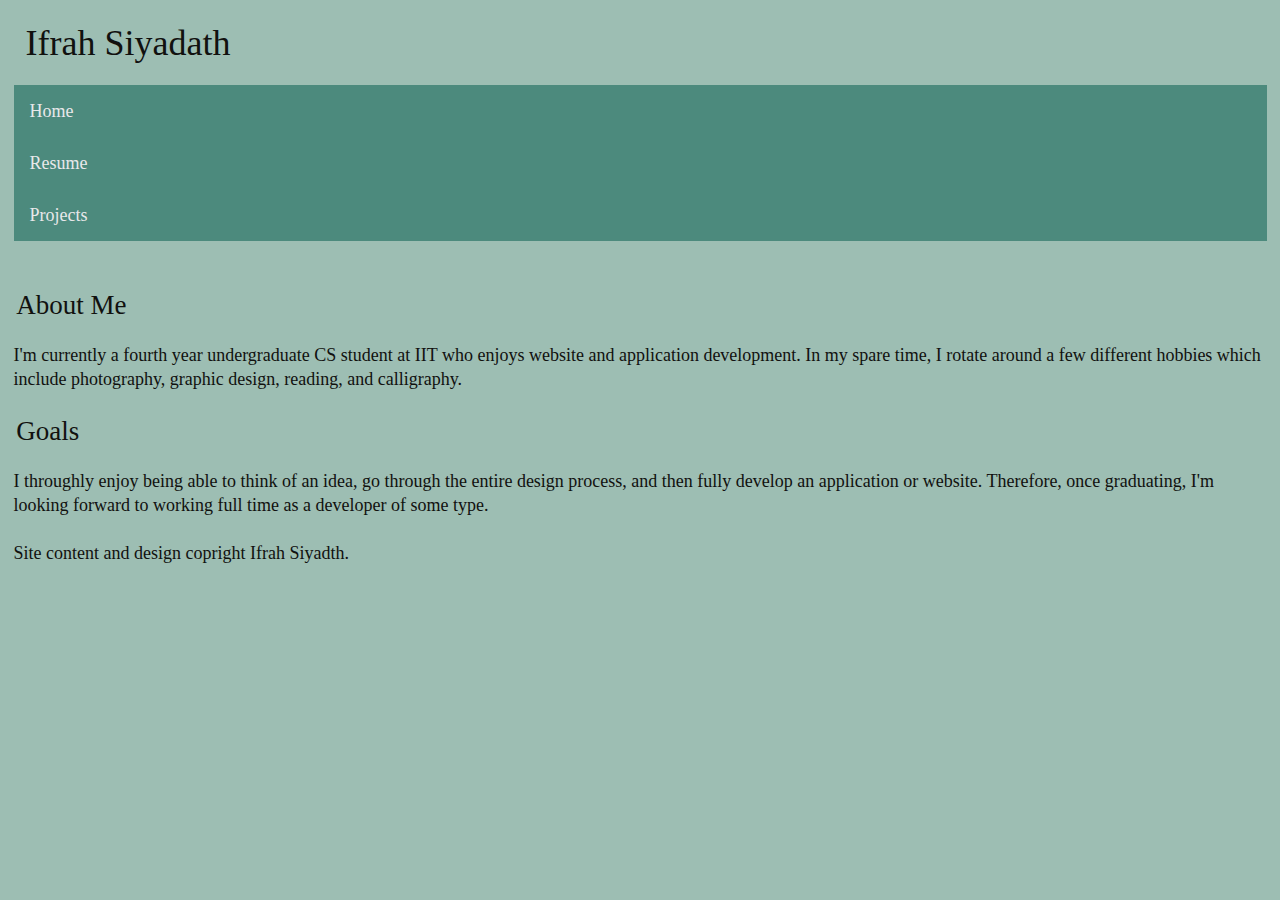
==== index.html @ c545a2a2 "Add basic css elements for draft" ====
<!DOCTYPE html>
<html lang="en">
  <head>
    <meta charset="utf-8" />
    <meta name="viewport" content="width=device-widith, initial-scale=1.0, shrink-to-fit=no"/>
    <link rel="stylesheet" href="assets/css/screen.css"/>
    <title>Home: Ifrah Siyadath</title>
  </head>
  <body>
    <header id="header">
      <h1>Ifrah Siyadath</h1>
      <nav id="nav">
        <ul>
          <li><a href="">Home</a></li>
          <li><a href="resume/">Resume</a></li>
          <li><a href="projects/">Projects</a></li>
        </ul>
      </nav>
    </header>
    <main id="content">
      <article id="home">
        <article>
          <h2>About Me</h2>
            <p>I'm currently a fourth year undergraduate CS student at IIT who enjoys
              website and application development. In my spare time, I rotate around a few different hobbies
              which include photography, graphic design, reading, and calligraphy.</p>
        </article>
        <article>
          <h2>Goals</h2>
            <p>I throughly enjoy being able to think of an idea, go through the entire design process,
              and then fully develop an application or website. Therefore, once graduating, I'm looking
              forward to working full time as a developer of some type.</p>
        </article>
    </article>
    </main>
    <footer id="footer">
      <p>Site content and design copright Ifrah Siyadth.</p>
    </footer>
  </body>
</html>
---- assets/css/screen.css ----
/* http://meyerweb.com/eric/tools/css/reset/
   v2.0 | 20110126
   License: none (public domain)
*/
/* stylelint-disable */
a,abbr,acronym,address,applet,article,aside,audio,b,big,blockquote,body,canvas,caption,center,cite,code,dd,del,details,dfn,div,dl,dt,em,embed,fieldset,figcaption,figure,footer,form,h1,h2,h3,h4,h5,h6,header,hgroup,html,i,iframe,img,ins,kbd,label,legend,li,mark,menu,nav,object,ol,output,p,pre,q,ruby,s,samp,section,small,span,strike,strong,sub,summary,sup,table,tbody,td,tfoot,th,thead,time,tr,tt,u,ul,var,video{margin:0;padding:0;border:0;font:inherit;vertical-align:baseline}article,aside,details,figcaption,figure,footer,header,hgroup,main,menu,nav,section{display:block}html,.stylelint{line-height:1}body{line-height:inherit}ol,ul{list-style:none}blockquote,q{quotes:none}blockquote:after,blockquote:before,q:after,q:before{content:'';content:none}table{border-collapse:collapse;border-spacing:0}
/* stylelint-enable */
/* Begin site styles below */

html{
  font-size: 1.125em; /* 18/16px= 1.125 em */
  line-height: 1.33333333em;   /* 24/18= 1.33333333 */
  font-family: Georgia, "Times New Roman", Times, Roman, serif
  padding: 0.66666667em; /* 16/24= 0.66666667em*/
  /*background-image: url("assets/img/cs_background.jpg");*/
  background-color: #9DBEB3;
  color: #11110F
}

h1 {
  font-size: 2em;
  line-height: 1em;
  padding: 0.333333em;
  text-align: left;
}

h2 {
  font-size: 1.5em;
  line-height: 1em;
  padding: 0.1em;
  width: 10%;
  text-align: left;
}

body {
  padding: 0.75em;
  margin: 0;
}

ul {
  background-color: none;
}

h1,
h2,
p,
ul,
nav {
  padding-bottom: 24px;
}

nav ul li a{
  padding-bottom: 0;
  display: block;
  color: #E8E8EA;
  text-align: left;
  padding: 14px 16px;
  text-decoration: none;
  background-color: #4C8A7D
}


/*
  A quick baseline grid overlay using css+svg.
  Inspired by [Basehold.it](https://basehold.it/). @author leshido
  1. Paste this at the *very* bottom of your CSS file.
  2. Change the `height` value on `<svg height="" ...>` to the value
     of your `line-height` (in pixels).
  3. Add `class="g"` to your `<html>` tag to display the grid.
 */

.g body { position: relative; }

.g body::after {
  background: url('data:image/svg+xml;utf8,<svg height="20" width="1" xmlns="http://www.w3.org/2000/svg"><rect width="1" height="0.5" style="fill:rgba(255, 0, 0, 0.3)" /></svg>') repeat top left;
  content: "";
  display: block;
  pointer-events: none;
  top: 0;
  right: 0;
  bottom: 0;
  left: 0;
  z-index: 9999;
  position: absolute;
}

.g body:active::after { display: none; }
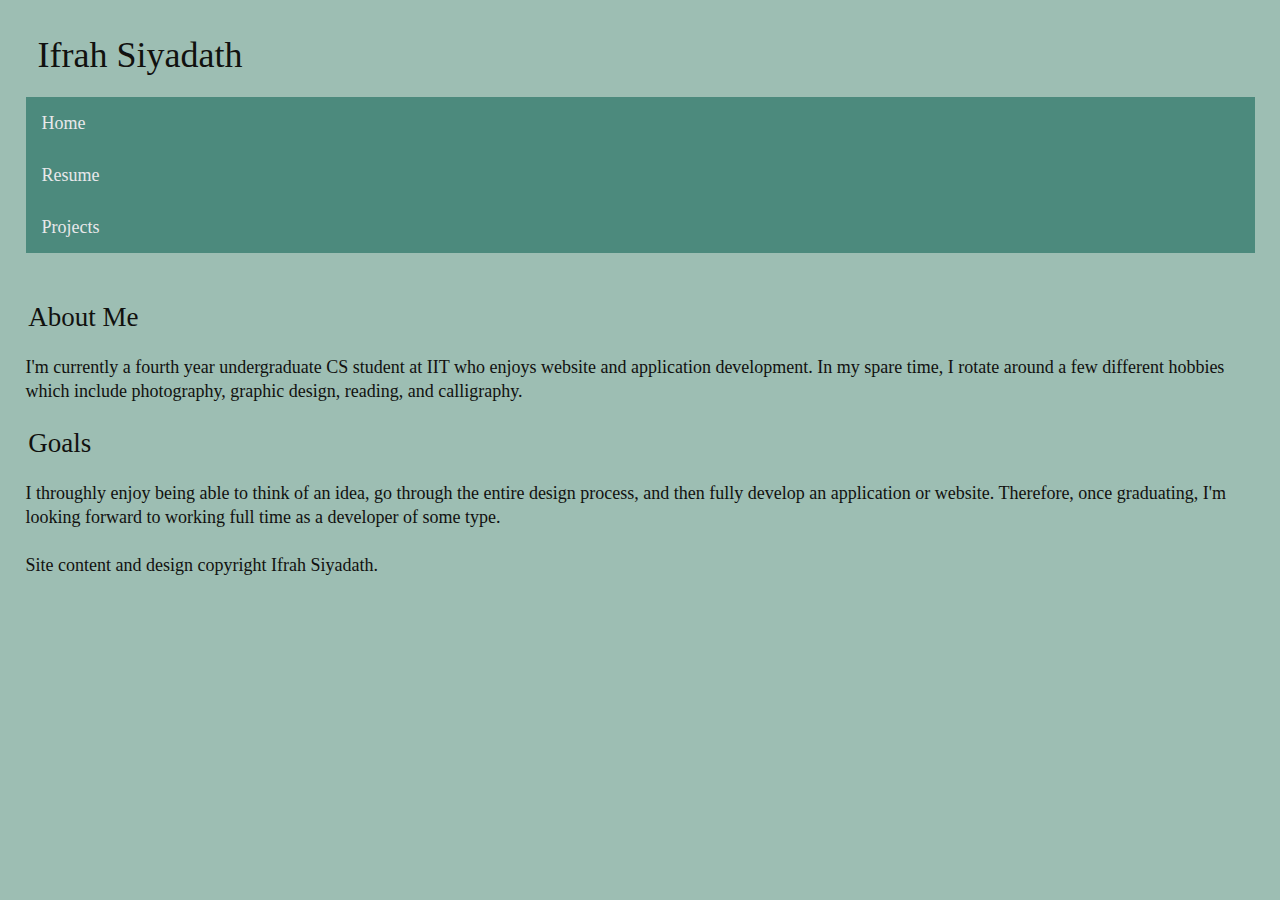
==== commit b514ec4f: "Validate html and fix footer typos" ====
--- a/index.html
+++ b/index.html
@@ -18,7 +18,6 @@
       </nav>
     </header>
     <main id="content">
-      <article id="home">
         <article>
           <h2>About Me</h2>
             <p>I'm currently a fourth year undergraduate CS student at IIT who enjoys
@@ -31,10 +30,9 @@
               and then fully develop an application or website. Therefore, once graduating, I'm looking
               forward to working full time as a developer of some type.</p>
         </article>
-    </article>
     </main>
     <footer id="footer">
-      <p>Site content and design copright Ifrah Siyadth.</p>
+      <p>Site content and design copyright Ifrah Siyadath.</p>
     </footer>
   </body>
 </html>
--- a/assets/css/screen.css
+++ b/assets/css/screen.css
@@ -10,7 +10,7 @@
 html{
   font-size: 1.125em; /* 18/16px= 1.125 em */
   line-height: 1.33333333em;   /* 24/18= 1.33333333 */
-  font-family: Georgia, "Times New Roman", Times, Roman, serif
+  font-family: Georgia, "Times New Roman", Times, Roman, serif;
   padding: 0.66666667em; /* 16/24= 0.66666667em*/
   /*background-image: url("assets/img/cs_background.jpg");*/
   background-color: #9DBEB3;
@@ -37,9 +37,6 @@
   margin: 0;
 }
 
-ul {
-  background-color: none;
-}
 
 h1,
 h2,
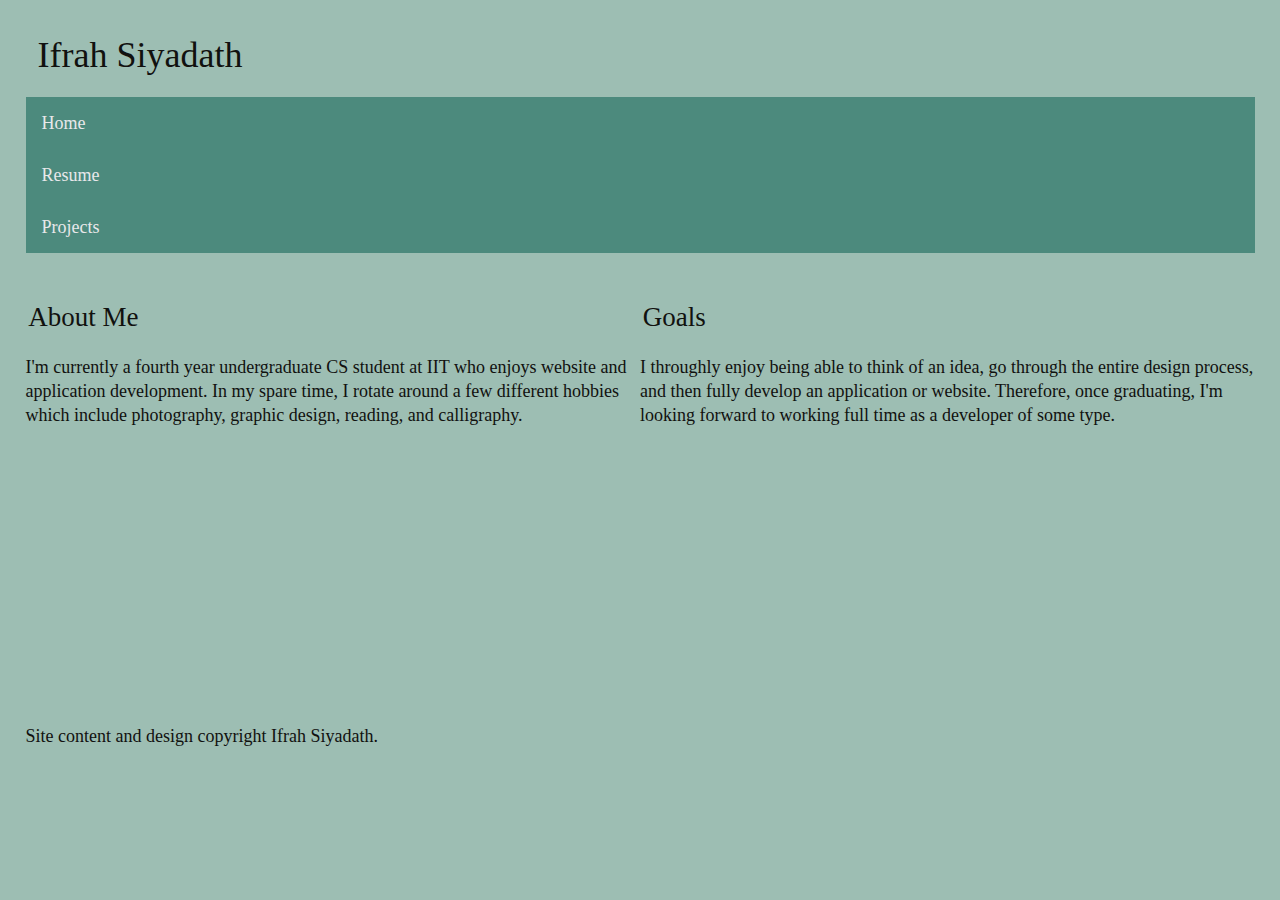
==== commit 0714fc28: "Add flexbox for home layout and images to projects page" ====
--- a/index.html
+++ b/index.html
@@ -1,11 +1,12 @@
 <!DOCTYPE html>
 <html lang="en">
   <head>
+    <title>Home: Ifrah Siyadath</title>
     <meta charset="utf-8" />
     <meta name="viewport" content="width=device-widith, initial-scale=1.0, shrink-to-fit=no"/>
     <link rel="stylesheet" href="assets/css/screen.css"/>
-    <title>Home: Ifrah Siyadath</title>
   </head>
+
   <body>
     <header id="header">
       <h1>Ifrah Siyadath</h1>
@@ -18,18 +19,18 @@
       </nav>
     </header>
     <main id="content">
-        <article>
-          <h2>About Me</h2>
-            <p>I'm currently a fourth year undergraduate CS student at IIT who enjoys
-              website and application development. In my spare time, I rotate around a few different hobbies
-              which include photography, graphic design, reading, and calligraphy.</p>
-        </article>
-        <article>
-          <h2>Goals</h2>
-            <p>I throughly enjoy being able to think of an idea, go through the entire design process,
-              and then fully develop an application or website. Therefore, once graduating, I'm looking
-              forward to working full time as a developer of some type.</p>
-        </article>
+          <section id = "aboutme">
+            <h2>About Me</h2>
+              <p>I'm currently a fourth year undergraduate CS student at IIT who enjoys
+                website and application development. In my spare time, I rotate around a few different hobbies
+                which include photography, graphic design, reading, and calligraphy.</p>
+          </section>
+          <section id = "goals">
+            <h2>Goals</h2>
+              <p>I throughly enjoy being able to think of an idea, go through the entire design process,
+                and then fully develop an application or website. Therefore, once graduating, I'm looking
+                forward to working full time as a developer of some type.</p>
+          </section>
     </main>
     <footer id="footer">
       <p>Site content and design copyright Ifrah Siyadath.</p>
--- a/assets/css/screen.css
+++ b/assets/css/screen.css
@@ -1,84 +1,113 @@
-/* http://meyerweb.com/eric/tools/css/reset/
-   v2.0 | 20110126
-   License: none (public domain)
-*/
-/* stylelint-disable */
-a,abbr,acronym,address,applet,article,aside,audio,b,big,blockquote,body,canvas,caption,center,cite,code,dd,del,details,dfn,div,dl,dt,em,embed,fieldset,figcaption,figure,footer,form,h1,h2,h3,h4,h5,h6,header,hgroup,html,i,iframe,img,ins,kbd,label,legend,li,mark,menu,nav,object,ol,output,p,pre,q,ruby,s,samp,section,small,span,strike,strong,sub,summary,sup,table,tbody,td,tfoot,th,thead,time,tr,tt,u,ul,var,video{margin:0;padding:0;border:0;font:inherit;vertical-align:baseline}article,aside,details,figcaption,figure,footer,header,hgroup,main,menu,nav,section{display:block}html,.stylelint{line-height:1}body{line-height:inherit}ol,ul{list-style:none}blockquote,q{quotes:none}blockquote:after,blockquote:before,q:after,q:before{content:'';content:none}table{border-collapse:collapse;border-spacing:0}
-/* stylelint-enable */
-/* Begin site styles below */
-
-html{
-  font-size: 1.125em; /* 18/16px= 1.125 em */
-  line-height: 1.33333333em;   /* 24/18= 1.33333333 */
-  font-family: Georgia, "Times New Roman", Times, Roman, serif;
-  padding: 0.66666667em; /* 16/24= 0.66666667em*/
-  /*background-image: url("assets/img/cs_background.jpg");*/
-  background-color: #9DBEB3;
-  color: #11110F
-}
-
-h1 {
-  font-size: 2em;
-  line-height: 1em;
-  padding: 0.333333em;
-  text-align: left;
-}
-
-h2 {
-  font-size: 1.5em;
-  line-height: 1em;
-  padding: 0.1em;
-  width: 10%;
-  text-align: left;
-}
-
-body {
-  padding: 0.75em;
-  margin: 0;
-}
-
-
-h1,
-h2,
-p,
-ul,
-nav {
-  padding-bottom: 24px;
-}
-
-nav ul li a{
-  padding-bottom: 0;
-  display: block;
-  color: #E8E8EA;
-  text-align: left;
-  padding: 14px 16px;
-  text-decoration: none;
-  background-color: #4C8A7D
-}
-
-
-/*
-  A quick baseline grid overlay using css+svg.
-  Inspired by [Basehold.it](https://basehold.it/). @author leshido
-  1. Paste this at the *very* bottom of your CSS file.
-  2. Change the `height` value on `<svg height="" ...>` to the value
-     of your `line-height` (in pixels).
-  3. Add `class="g"` to your `<html>` tag to display the grid.
- */
-
-.g body { position: relative; }
-
-.g body::after {
-  background: url('data:image/svg+xml;utf8,<svg height="20" width="1" xmlns="http://www.w3.org/2000/svg"><rect width="1" height="0.5" style="fill:rgba(255, 0, 0, 0.3)" /></svg>') repeat top left;
-  content: "";
-  display: block;
-  pointer-events: none;
-  top: 0;
-  right: 0;
-  bottom: 0;
-  left: 0;
-  z-index: 9999;
-  position: absolute;
-}
-
-.g body:active::after { display: none; }
+/* http://meyerweb.com/eric/tools/css/reset/
+   v2.0 | 20110126
+   License: none (public domain)
+*/
+/* stylelint-disable */
+a,abbr,acronym,address,applet,article,aside,audio,b,big,blockquote,body,canvas,caption,center,cite,code,dd,del,details,dfn,div,dl,dt,em,embed,fieldset,figcaption,figure,footer,form,h1,h2,h3,h4,h5,h6,header,hgroup,html,i,iframe,img,ins,kbd,label,legend,li,mark,menu,nav,object,ol,output,p,pre,q,ruby,s,samp,section,small,span,strike,strong,sub,summary,sup,table,tbody,td,tfoot,th,thead,time,tr,tt,u,ul,var,video{margin:0;padding:0;border:0;font:inherit;vertical-align:baseline}article,aside,details,figcaption,figure,footer,header,hgroup,main,menu,nav,section{display:block}html,.stylelint{line-height:1}body{line-height:inherit}ol,ul{list-style:none}blockquote,q{quotes:none}blockquote:after,blockquote:before,q:after,q:before{content:'';content:none}table{border-collapse:collapse;border-spacing:0}
+/* stylelint-enable */
+/* Begin site styles below */
+
+#content {
+  display: flex;
+  flex-flow: column wrap;
+}
+
+#goals,
+#aboutme
+ {
+  flex: 1 0 auto;
+  height: 100vw;
+}
+html{
+  font-size: 1.125em; /* 18/16px= 1.125 em */
+  line-height: 1.33333333em;   /* 24/18= 1.33333333 */
+  font-family: Georgia, "Times New Roman", Times, Roman, serif;
+  padding: 0.66666667em; /* 16/24= 0.66666667em*/
+  /*background-image: url("assets/img/cs_background.jpg");*/
+  background-color: #9DBEB3;
+  color: #11110F
+}
+
+h1 {
+  font-size: 2em;
+  line-height: 1em;
+  padding: 0.333333em;
+  text-align: left;
+}
+
+h2 {
+  font-size: 1.5em;
+  line-height: 1em;
+  padding: 0.1em;
+  text-align: left;
+}
+
+body {
+  padding: 0.75em;
+  margin: 0;
+}
+
+
+h1,
+h2,
+p,
+ul,
+nav {
+  padding-bottom: 24px;
+}
+
+nav ul li a{
+  padding-bottom: 0;
+  display: block;
+  color: #E8E8EA;
+  text-align: left;
+  padding: 14px 16px;
+  text-decoration: none;
+  background-color: #4C8A7D
+}
+
+/*MEDIA QUERIES */
+/*600/16px = 37.5em*/
+@media screen and (min-width: 37.5em) {
+  #content {
+    flex-flow: row wrap;
+  }
+  #goals,
+  #aboutme {
+    width: 50%;
+    height: 50vw;
+  }
+}
+/*800/16px = 50em */
+@media screen and (min-width: 50em) {
+  #goals,
+  #aboutme {
+    width: 33%;
+    height: 33vw;
+  }
+}
+/*
+  A quick baseline grid overlay using css+svg.
+  Inspired by [Basehold.it](https://basehold.it/). @author leshido
+  1. Paste this at the *very* bottom of your CSS file.
+  2. Change the `height` value on `<svg height="" ...>` to the value
+     of your `line-height` (in pixels).
+  3. Add `class="g"` to your `<html>` tag to display the grid.
+ */
+
+.g body { position: relative; }
+
+.g body::after {
+  background: url('data:image/svg+xml;utf8,<svg height="20" width="1" xmlns="http://www.w3.org/2000/svg"><rect width="1" height="0.5" style="fill:rgba(255, 0, 0, 0.3)" /></svg>') repeat top left;
+  content: "";
+  display: block;
+  pointer-events: none;
+  top: 0;
+  right: 0;
+  bottom: 0;
+  left: 0;
+  z-index: 9999;
+  position: absolute;
+}
+
+.g body:active::after { display: none; }
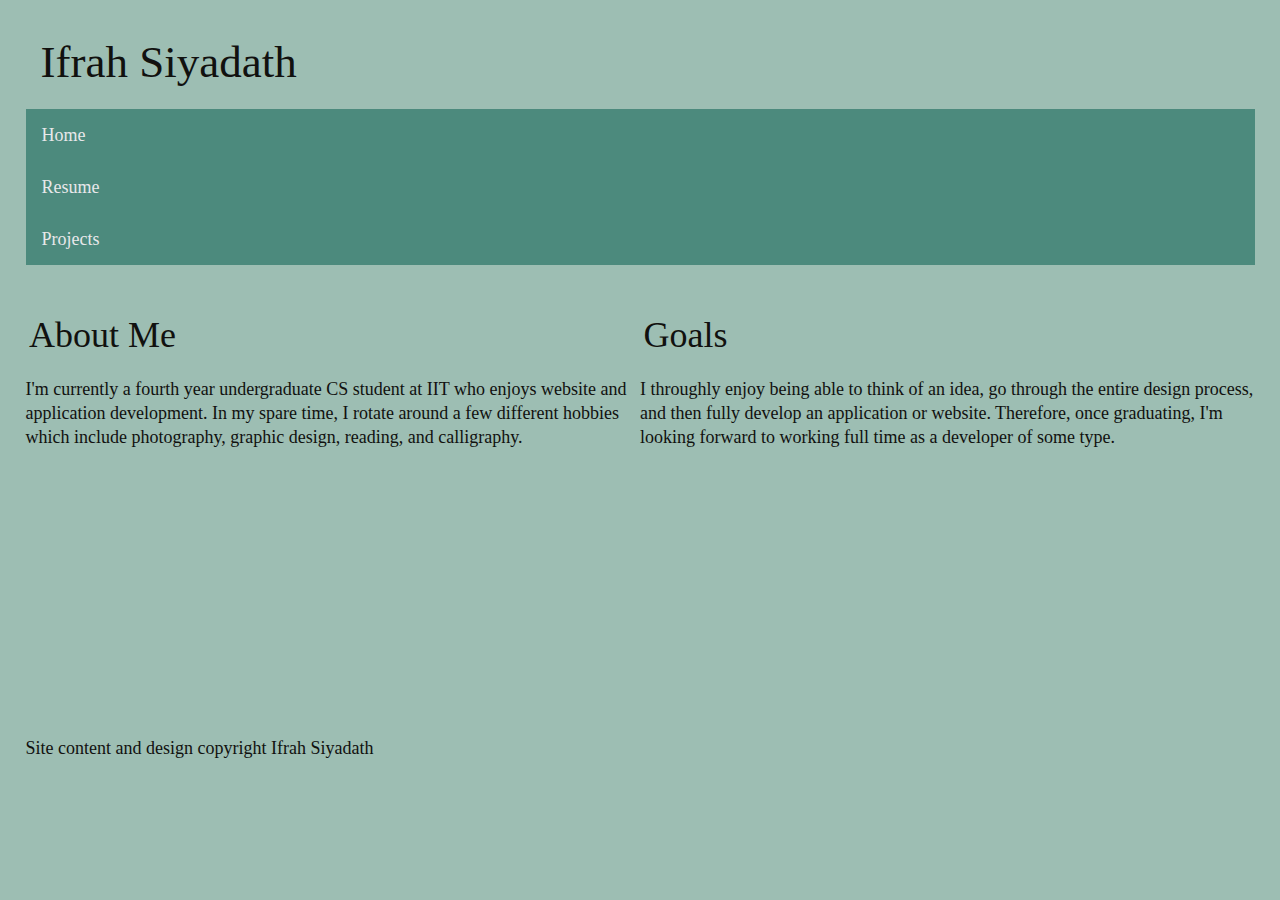
==== commit a34024c1: "Revalidate css" ====
--- a/index.html
+++ b/index.html
@@ -33,7 +33,7 @@
           </section>
     </main>
     <footer id="footer">
-      <p>Site content and design copyright Ifrah Siyadath.</p>
+      Site content and design copyright Ifrah Siyadath
     </footer>
   </body>
 </html>
--- a/assets/css/screen.css
+++ b/assets/css/screen.css
@@ -29,13 +29,20 @@
 }
 
 h1 {
-  font-size: 2em;
+  font-size: 2.5em;
   line-height: 1em;
   padding: 0.333333em;
   text-align: left;
 }
 
 h2 {
+  font-size: 2em;
+  line-height: 1em;
+  padding: 0.1em;
+  text-align: left;
+}
+
+h3 {
   font-size: 1.5em;
   line-height: 1em;
   padding: 0.1em;
@@ -47,7 +54,6 @@
   margin: 0;
 }
 
-
 h1,
 h2,
 p,
@@ -56,7 +62,7 @@
   padding-bottom: 24px;
 }
 
-nav ul li a{
+nav a{
   padding-bottom: 0;
   display: block;
   color: #E8E8EA;
@@ -65,6 +71,37 @@
   text-decoration: none;
   background-color: #4C8A7D
 }
+
+#projectandapps li, #websites li{
+  list-style-type: square;
+  margin-left: 24px;
+}
+
+.ridesharegallery {
+  display: flex;
+  /*flex-flow: row nowrap;
+  margin-bottom: 1em; */
+}
+
+img {
+  display: block;
+  max-width: 100%;
+}
+
+figure{
+  flex: 33.33%;
+  position: relative;
+  padding-left: 1em;
+  padding-bottom: 2em;
+}
+
+figcaption {
+  position: absolute;
+  bottom: 0;
+  padding: 1em;
+  background: #4C8A7D;
+  color: #E8E8EA;
+  }
 
 /*MEDIA QUERIES */
 /*600/16px = 37.5em*/
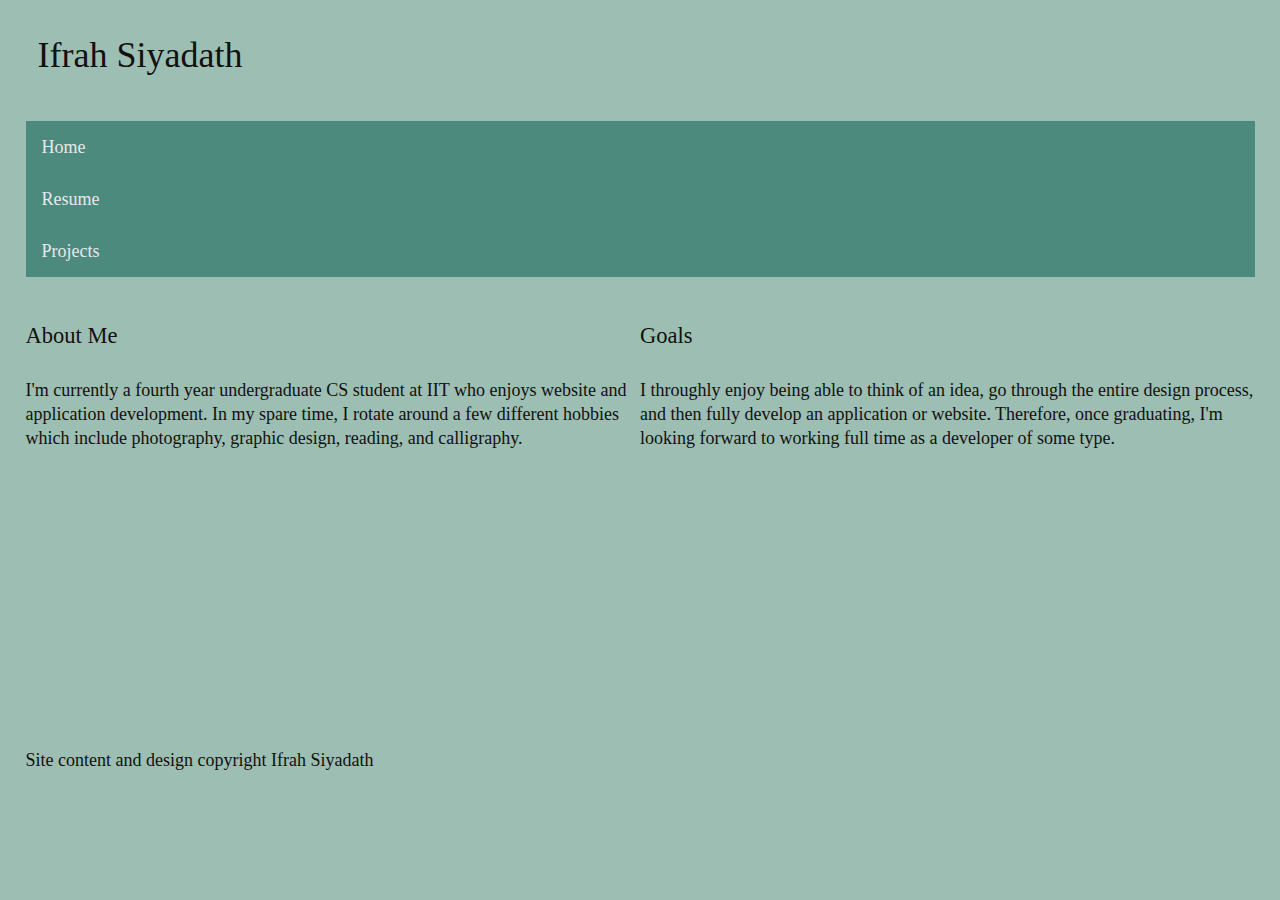
==== commit 9e9c1e33: "Fix htmllinter errors" ====
--- a/index.html
+++ b/index.html
@@ -19,13 +19,13 @@
       </nav>
     </header>
     <main id="content">
-          <section id = "aboutme">
+          <section id="aboutme">
             <h2>About Me</h2>
               <p>I'm currently a fourth year undergraduate CS student at IIT who enjoys
                 website and application development. In my spare time, I rotate around a few different hobbies
                 which include photography, graphic design, reading, and calligraphy.</p>
           </section>
-          <section id = "goals">
+          <section id="goals">
             <h2>Goals</h2>
               <p>I throughly enjoy being able to think of an idea, go through the entire design process,
                 and then fully develop an application or website. Therefore, once graduating, I'm looking
--- a/assets/css/screen.css
+++ b/assets/css/screen.css
@@ -13,44 +13,42 @@
 }
 
 #goals,
-#aboutme
- {
+#aboutme {
   flex: 1 0 auto;
   height: 100vw;
 }
-html{
+
+html {
   font-size: 1.125em; /* 18/16px= 1.125 em */
   line-height: 1.33333333em;   /* 24/18= 1.33333333 */
   font-family: Georgia, "Times New Roman", Times, Roman, serif;
   padding: 0.66666667em; /* 16/24= 0.66666667em*/
   /*background-image: url("assets/img/cs_background.jpg");*/
   background-color: #9DBEB3;
-  color: #11110F
+  color: #11110F;
 }
 
 h1 {
-  font-size: 2.5em;
-  line-height: 1em;
-  padding: 0.333333em;
+  font-size: 2em; /*32/16px = 2em */
+  line-height: 1em; /*16/16px = 1em */
+  padding: 0.333333em; /*16/48px = 0.333333em */
   text-align: left;
 }
 
 h2 {
-  font-size: 2em;
-  line-height: 1em;
-  padding: 0.1em;
+  font-size: 1.25em; /*20/16px = 1.25em */
+  line-height: 1em; /*16/16px = 1 */
   text-align: left;
 }
 
 h3 {
-  font-size: 1.5em;
-  line-height: 1em;
-  padding: 0.1em;
+  font-size: 1.1875em; /*19/16px = 1.1875em*/
+  line-height: 1em; /*16/16px = 1 */
   text-align: left;
 }
 
 body {
-  padding: 0.75em;
+  padding: 0.75em; /*12/16 px = 0.75em */
   margin: 0;
 }
 
@@ -59,28 +57,31 @@
 p,
 ul,
 nav {
-  padding-bottom: 24px;
+  padding-bottom: 1.33333333em;   /* 24/18= 1.33333333 */
 }
 
-nav a{
+nav a {
   padding-bottom: 0;
   display: block;
   color: #E8E8EA;
   text-align: left;
-  padding: 14px 16px;
+  padding: 0.77777778em 0.8888888889em;    /*14/18= 0.7777778em 16/18px - 0.8888888889em*/
   text-decoration: none;
-  background-color: #4C8A7D
+  background-color: #4C8A7D;
 }
 
-#projectandapps li, #websites li{
+#projectandapps li,
+#websites li,
+#education li,
+#coursework li,
+#skills li,
+#experience li {
   list-style-type: square;
-  margin-left: 24px;
+  margin-left: 1.33333333em;   /* 24/18= 1.33333333 */
 }
 
 .ridesharegallery {
   display: flex;
-  /*flex-flow: row nowrap;
-  margin-bottom: 1em; */
 }
 
 img {
@@ -88,20 +89,20 @@
   max-width: 100%;
 }
 
-figure{
+figure {
   flex: 33.33%;
   position: relative;
-  padding-left: 1em;
-  padding-bottom: 2em;
+  padding-left: 1em; /*16/16px = 1em*/
+  padding-bottom: 2em; /*32/16px = 2em*/
 }
 
 figcaption {
   position: absolute;
   bottom: 0;
-  padding: 1em;
+  padding: 1em; /*16/16px = 1em */
   background: #4C8A7D;
   color: #E8E8EA;
-  }
+}
 
 /*MEDIA QUERIES */
 /*600/16px = 37.5em*/
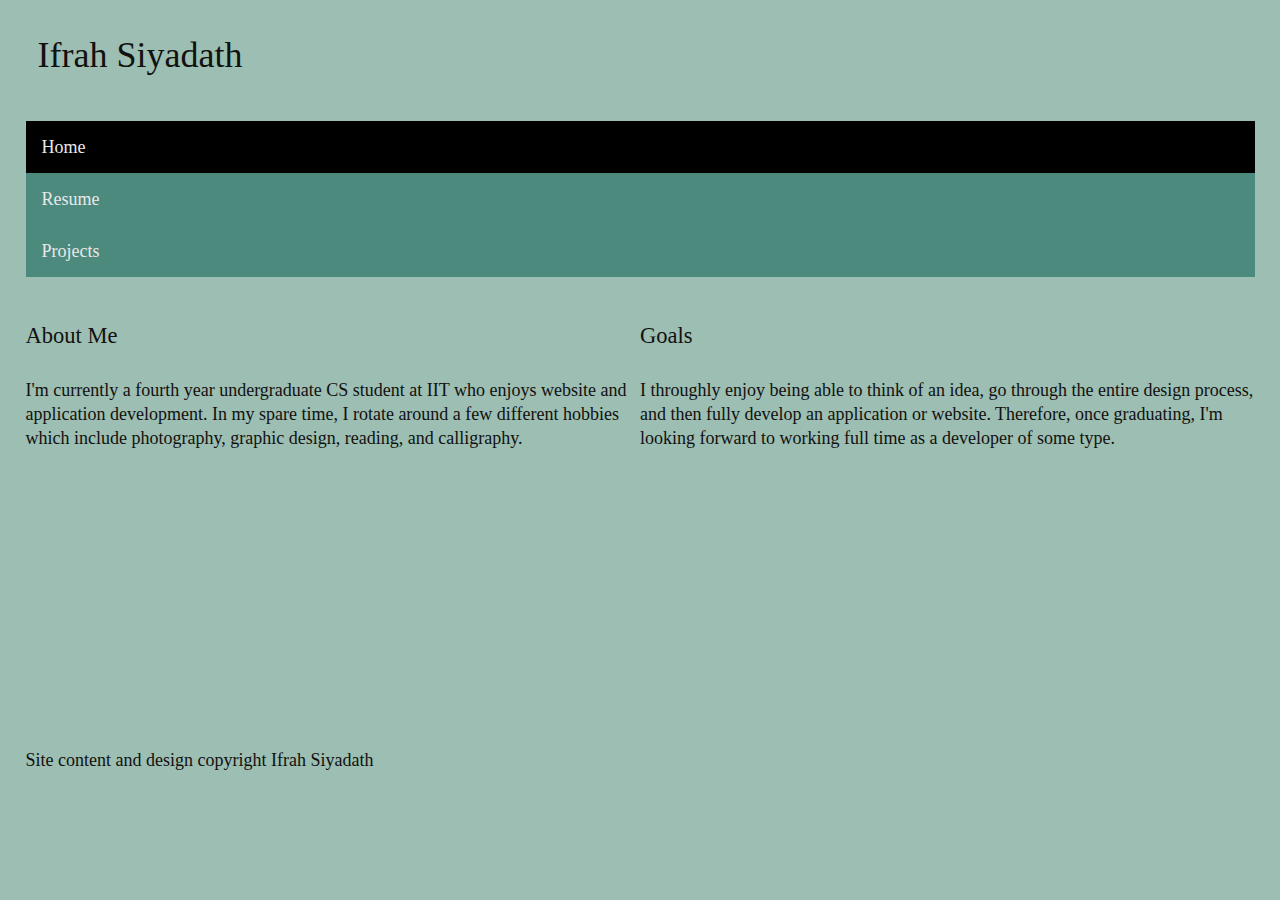
==== commit b4a96ac0: "Add focus for the current site nav" ====
--- a/index.html
+++ b/index.html
@@ -12,7 +12,7 @@
       <h1>Ifrah Siyadath</h1>
       <nav id="nav">
         <ul>
-          <li><a href="">Home</a></li>
+          <li><a id= "indexhome" href="">Home</a></li>
           <li><a href="resume/">Resume</a></li>
           <li><a href="projects/">Projects</a></li>
         </ul>
--- a/assets/css/screen.css
+++ b/assets/css/screen.css
@@ -68,6 +68,15 @@
   padding: 0.77777778em 0.8888888889em;    /*14/18= 0.7777778em 16/18px - 0.8888888889em*/
   text-decoration: none;
   background-color: #4C8A7D;
+}
+
+nav a:hover, nav a:active{
+  background-color: silver;
+  color: white;
+}
+
+nav a:focus, #resumehome, #projectshome, #indexhome{
+  background-color: black;
 }
 
 #projectandapps li,
